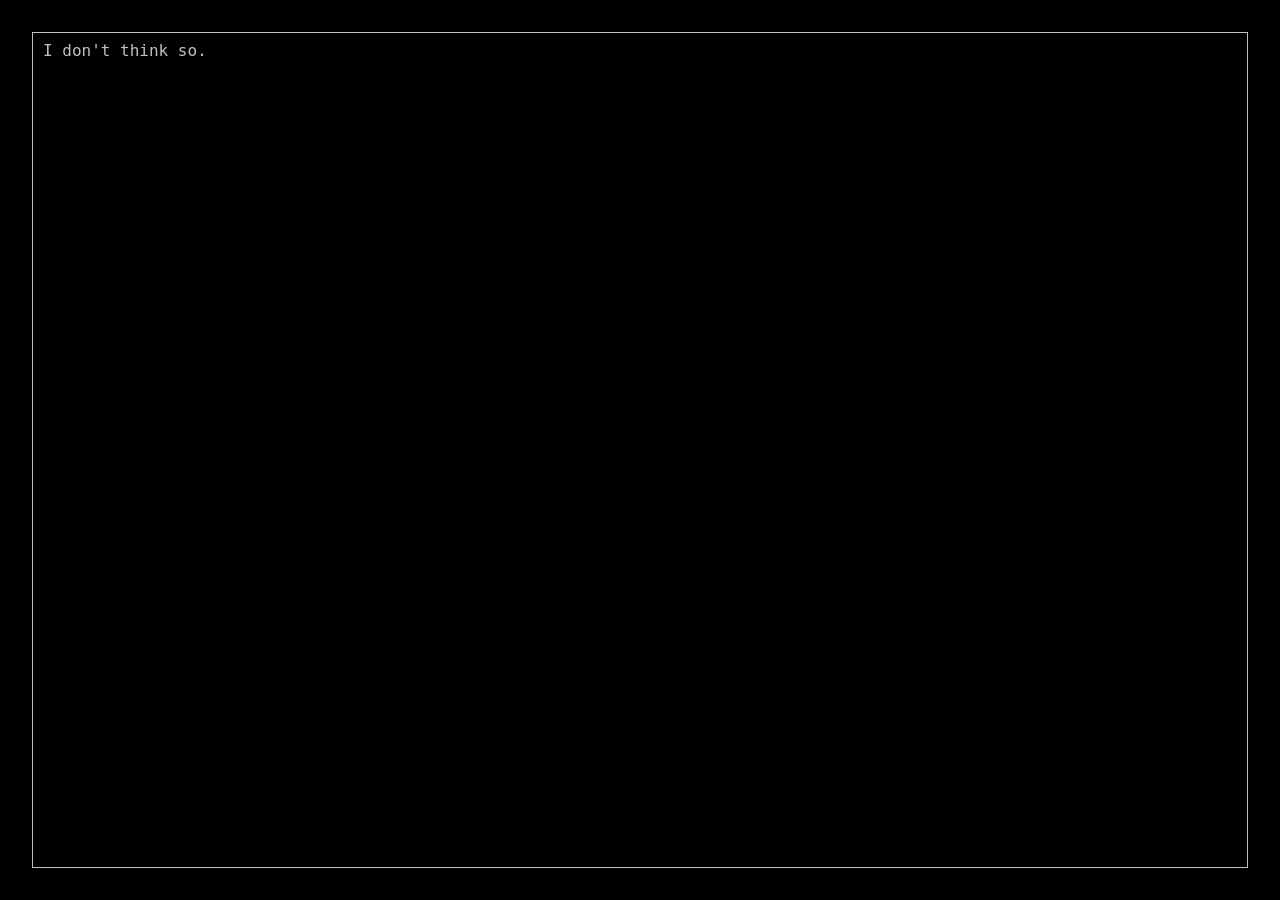
==== do.html @ 700c762a "introduces pause" ====
<!DOCTYPE html>
<html lang="it">
<head>
    <meta charset="UTF-8">
    <meta http-equiv="X-UA-Compatible" content="IE=edge">
    <meta name="viewport" content="width=device-width, initial-scale=1.0">
    <link rel="stylesheet" href="terminalism.css">
    <title>SmauDistribution</title>
</head>
<body id="terminal" class="text-content">
    <pre>I don't think so.</pre>
</body>
</html>
---- terminalism.css ----
/*!
 * TerminalismCSS v1.0
 * Dark terminal-inspired terminal theme
 * Author: SmauDistribution
 *
 * NOTICE: This CSS theme is proprietary and confidential.
 * It is licensed for use only by the authorized recipient.
 * Redistribution, modification, or use by any other party is strictly prohibited
 * without the written permission of the author.
 */

 @import url('https://fonts.googleapis.com/css2?family=Source+Code+Pro:ital,wght@0,200..900;1,200..900&display=swap');

html {
        padding: 32px;
        overflow: hidden;
    }

html, body {
    height: 100%;
    margin: 0;
    box-sizing: border-box;
}

*, *::before, *::after {
    box-sizing: inherit;
    user-select: none;
}

::selection {
    background-color: gray;
    color: black;
}

::-webkit-selection {
    background-color: gray;
    color: black;
}

#terminal {
    display: flex;
    flex-direction: column;
    width: 100%;
    height: 100%;
    background: black;
    color: #C0C0C0;
    border: 1px solid #C0C0C0;
    font-family: "Source Code Pro", monospace;
    font-optical-sizing: auto;
    font-weight: 400;
    font-size: 16px;
    font-style: normal;
    overflow-y: auto;
    overflow-x: hidden;
    text-overflow: ellipsis;
}

pre {
    padding-top: 4px;
    margin: 4px 10px;
    user-select: text;
    text-wrap: wrap;
}

.item {
    padding: 4px 10px;
    cursor: pointer;
    color: #A0A0A0;
    text-decoration: none;
    width: 100%;
}

.item:first-of-type
{
    margin-top: 4px;
}

.item span {
    width: 90;
    display: block;
    max-width: calc(100% - 20px);
    overflow: hidden;
    white-space: nowrap;
    text-overflow: ellipsis;
}

.item span::before
{
    content: "> ";
}

.item:hover {
    background-color: #A0A0A0;
    color: #111111;
}

.item:active {
    background-color: #B0B0B0;
    color: #222222;
}

@media (max-width: 810px) {

    html {
        padding: 24px;
    }

    .item {
        padding: 6px 12px;
        font-size: 17px;
        line-height: 1.5;
    }
}

@media (max-width: 480px) {
    .item {
        padding: 8px 16px;
        font-size: 18px;
        line-height: 1.6;
    }
}
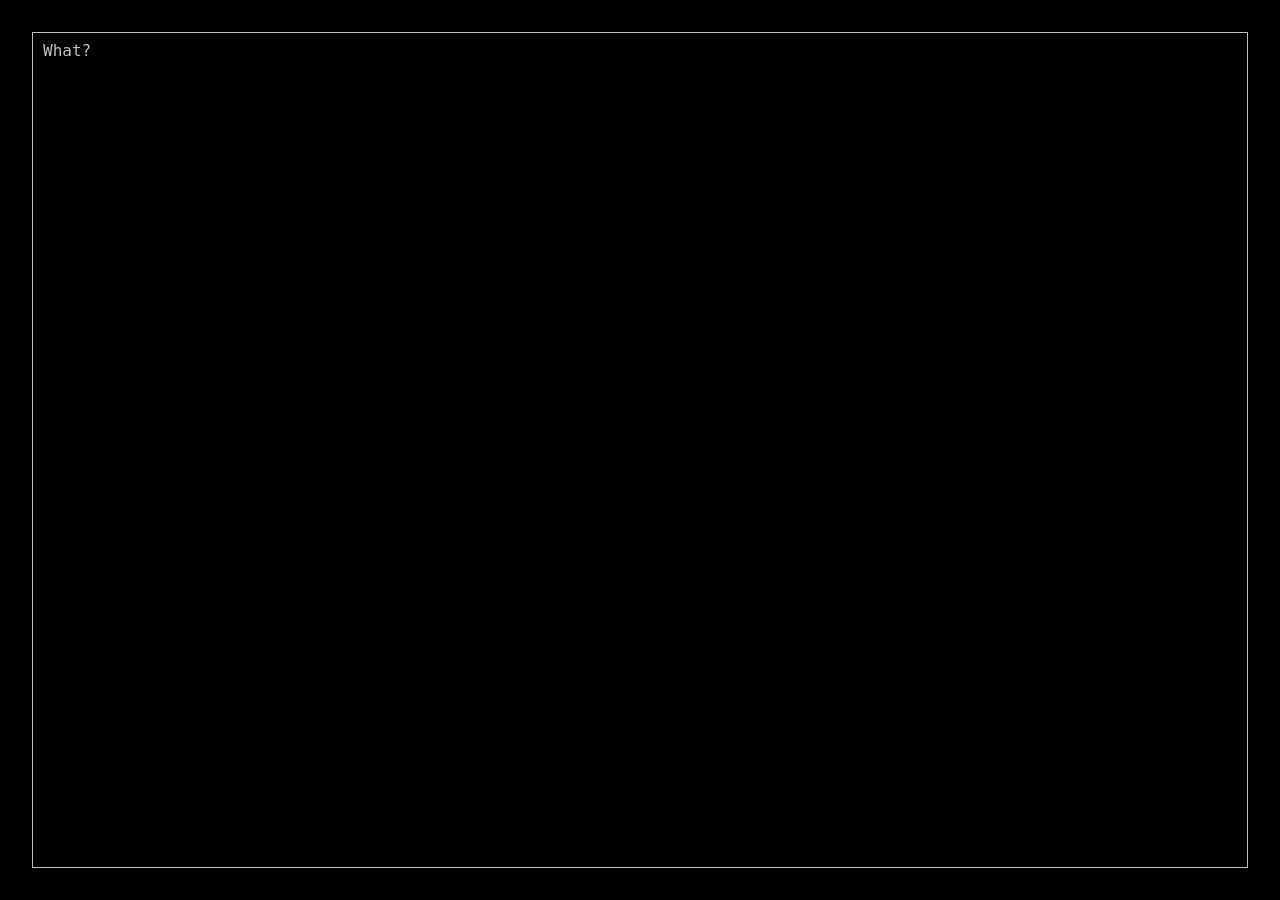
==== commit 2dd71423: "edits" ====
--- a/do.html
+++ b/do.html
@@ -8,6 +8,6 @@
     <title>SmauDistribution</title>
 </head>
 <body id="terminal" class="text-content">
-    <pre>I don't think so.</pre>
+    <pre>What?</pre>
 </body>
 </html>
